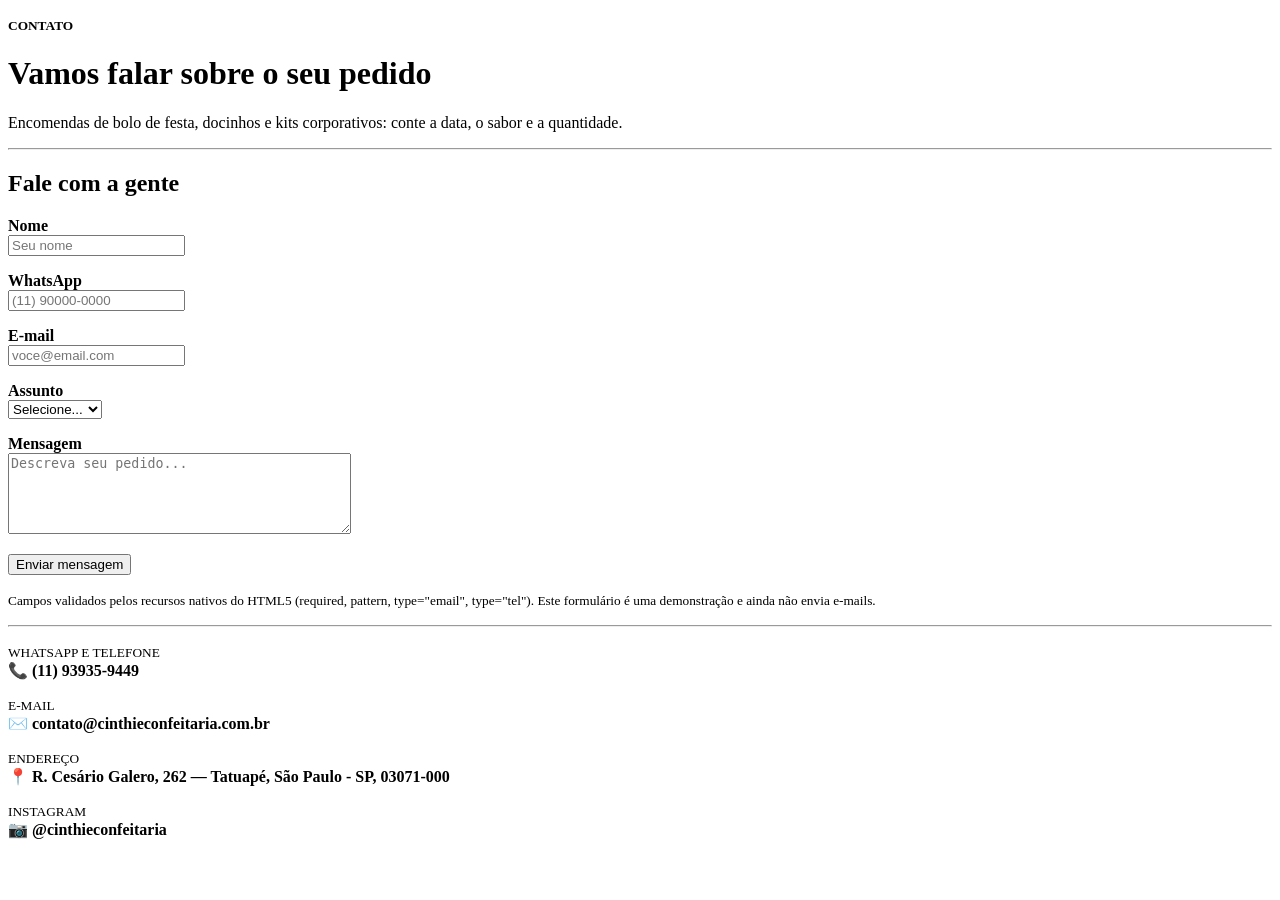
==== contato.html @ 6439cf7c "Cria a pagina de contato em HTML" ====
<!DOCTYPE html>
<html lang="pt-BR">
<head>
    <meta charset="UTF-8">
    <title>Contato - Cinthiê Confeitaria</title>
</head>
<body>

    <!-- CABEÇALHO -->
    <p><small><strong>CONTATO</strong></small></p>
    <h1>Vamos falar sobre o seu pedido</h1>
    <p>Encomendas de bolo de festa, docinhos e kits corporativos: conte a data, o sabor e a quantidade.</p>

    <hr>

    <!-- FORMULÁRIO DE CONTATO -->
    <h2>Fale com a gente</h2>
    
    <form action="" method="POST">
        
        <p>
            <label for="nome"><strong>Nome</strong></label><br>
            <input type="text" id="nome" name="nome" placeholder="Seu nome" required>
        </p>

        <p>
            <label for="whatsapp"><strong>WhatsApp</strong></label><br>
            <input type="tel" id="whatsapp" name="whatsapp" placeholder="(11) 90000-0000" pattern="[0-9() -]+" required>
        </p>

        <p>
            <label for="email"><strong>E-mail</strong></label><br>
            <input type="email" id="email" name="email" placeholder="voce@email.com" required>
        </p>

        <p>
            <label for="assunto"><strong>Assunto</strong></label><br>
            <select id="assunto" name="assunto" required>
                <option value="" disabled selected>Selecione...</option>
                <option value="encomenda">Encomenda</option>
                <option value="duvida">Dúvida</option>
                <option value="outros">Outros</option>
            </select>
        </p>

        <p>
            <label for="mensagem"><strong>Mensagem</strong></label><br>
            <textarea id="mensagem" name="mensagem" rows="5" cols="40" placeholder="Descreva seu pedido..." required></textarea>
        </p>

        <p>
            <button type="submit">Enviar mensagem</button>
        </p>

        <p>
            <small>Campos validados pelos recursos nativos do HTML5 (required, pattern, type="email", type="tel"). Este formulário é uma demonstração e ainda não envia e-mails.</small>
        </p>

    </form>

    <hr>

    <!-- INFORMAÇÕES DE CONTATO DIRETAS -->
    
    <p>
        <small>WHATSAPP E TELEFONE</small><br>
        <strong>📞 (11) 93935-9449</strong>
    </p>

    <p>
        <small>E-MAIL</small><br>
        <strong>✉️ contato@cinthieconfeitaria.com.br</strong>
    </p>

    <p>
        <small>ENDEREÇO</small><br>
        <strong>📍 R. Cesário Galero, 262 — Tatuapé, São Paulo - SP, 03071-000</strong>
    </p>

    <p>
        <small>INSTAGRAM</small><br>
        <strong>📷 @cinthieconfeitaria</strong>
    </p>

</body>
</html>
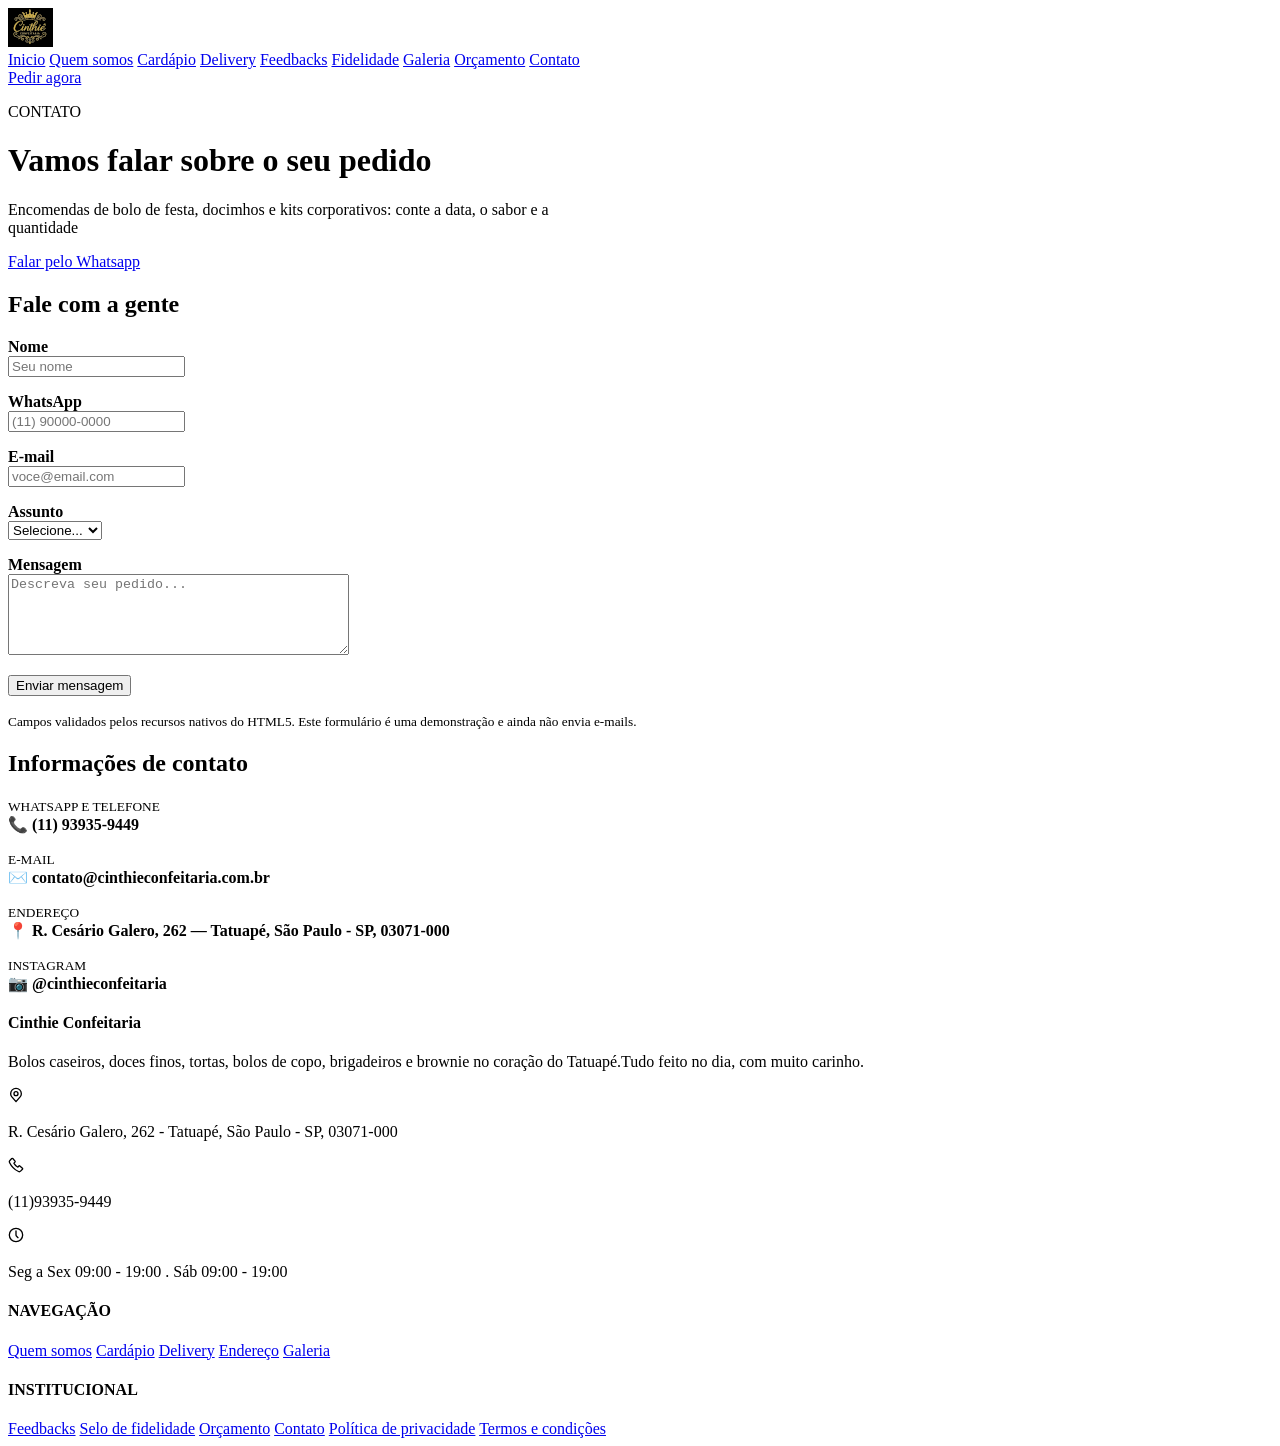
==== commit 437dccab: "Atualiza página endereço" ====
--- a/contato.html
+++ b/contato.html
@@ -5,82 +5,249 @@
     <title>Contato - Cinthiê Confeitaria</title>
 </head>
 <body>
-
-    <!-- CABEÇALHO -->
-    <p><small><strong>CONTATO</strong></small></p>
-    <h1>Vamos falar sobre o seu pedido</h1>
-    <p>Encomendas de bolo de festa, docinhos e kits corporativos: conte a data, o sabor e a quantidade.</p>
-
-    <hr>
-
-    <!-- FORMULÁRIO DE CONTATO -->
+    <header>
+        <nav>
+         <div class="logo">
+           <img src="assets/imagens/Logo.png" alt="Logo Cinthie Confeitaria">
+         </div>
+    
+         <div class="menu">
+           <a href="index.html">Inicio</a>
+           <a href="pages/quem-somos.html"> Quem somos</a>
+           <a href="pages/cardapio.html">Cardápio</a>
+           <a href="pages/delivery.html">Delivery</a>
+           <a href="pages/feedbacks.html">Feedbacks</a>
+           <a href="pages/fidelidade.html">Fidelidade</a>
+           <a href="pages/galeria.html">Galeria</a>
+           <a href="orcamento.html">Orçamento</a>
+           <a href="contato.html">Contato</a>
+         </div>
+    
+           <a class="botao-whatsapp" href="https://api.whatsapp.com/message/5Y5LJ5SL3XVCG1?autoload=1&app_absent=0" target="_blank"
+           rel="noopener noreferrer" >Pedir agora</a>
+       </nav>
+       <div class="linha-divisoria"></div>
+       <div class="banner">
+         <div class="coluna-texto">
+           <div class="texto">
+           <p class="informacao">CONTATO</p>
+           <h1>Vamos falar sobre o seu pedido</h1>
+           <p>Encomendas de bolo de festa, docimhos e kits corporativos: conte a data, o sabor e a  <br> quantidade</p>
+           </div>
+           <div class="botoes-home">
+             <a class="botao-principal"
+               href="https://api.whatsapp.com/message/5Y5LJ5SL3XVCG1?autoload=1&app_absent=0" target="_blank"
+               rel="noopener noreferrer">
+               Falar pelo Whatsapp
+             </a>
+           </div>
+         </div>
+       </div>
+       </header>
+
+       <main>
+        <article class="formulario-contato">
     <h2>Fale com a gente</h2>
     
     <form action="" method="POST">
         
         <p>
-            <label for="nome"><strong>Nome</strong></label><br>
-            <input type="text" id="nome" name="nome" placeholder="Seu nome" required>
-        </p>
-
-        <p>
-            <label for="whatsapp"><strong>WhatsApp</strong></label><br>
-            <input type="tel" id="whatsapp" name="whatsapp" placeholder="(11) 90000-0000" pattern="[0-9() -]+" required>
-        </p>
-
-        <p>
-            <label for="email"><strong>E-mail</strong></label><br>
-            <input type="email" id="email" name="email" placeholder="voce@email.com" required>
-        </p>
-
-        <p>
-            <label for="assunto"><strong>Assunto</strong></label><br>
-            <select id="assunto" name="assunto" required>
-                <option value="" disabled selected>Selecione...</option>
-                <option value="encomenda">Encomenda</option>
-                <option value="duvida">Dúvida</option>
-                <option value="outros">Outros</option>
+            <label for="nome">
+                <strong>Nome</strong>
+            </label>
+            <br>
+
+            <input
+                type="text"
+                id="nome"
+                name="nome"
+                placeholder="Seu nome"
+                required>
+        </p>
+
+        <p>
+            <label for="whatsapp">
+                <strong>WhatsApp</strong>
+            </label>
+            <br>
+
+            <input
+                type="tel"
+                id="whatsapp"
+                name="whatsapp"
+                placeholder="(11) 90000-0000"
+                pattern="[0-9() -]+"
+                required>
+        </p>
+
+        <p>
+            <label for="email">
+                <strong>E-mail</strong>
+            </label>
+            <br>
+
+            <input
+                type="email"
+                id="email"
+                name="email"
+                placeholder="voce@email.com"
+                required>
+        </p>
+
+        <p>
+            <label for="assunto">
+                <strong>Assunto</strong>
+            </label>
+            <br>
+
+            <select
+                id="assunto"
+                name="assunto"
+                required>
+
+                <option value="" disabled selected>
+                    Selecione...
+                </option>
+
+                <option value="encomenda">
+                    Encomenda
+                </option>
+
+                <option value="duvida">
+                    Dúvida
+                </option>
+
+                <option value="outros">
+                    Outros
+                </option>
+
             </select>
         </p>
 
         <p>
-            <label for="mensagem"><strong>Mensagem</strong></label><br>
-            <textarea id="mensagem" name="mensagem" rows="5" cols="40" placeholder="Descreva seu pedido..." required></textarea>
-        </p>
-
-        <p>
-            <button type="submit">Enviar mensagem</button>
-        </p>
-
-        <p>
-            <small>Campos validados pelos recursos nativos do HTML5 (required, pattern, type="email", type="tel"). Este formulário é uma demonstração e ainda não envia e-mails.</small>
+            <label for="mensagem">
+                <strong>Mensagem</strong>
+            </label>
+            <br>
+
+            <textarea
+                id="mensagem"
+                name="mensagem"
+                rows="5"
+                cols="40"
+                placeholder="Descreva seu pedido..."
+                required></textarea>
+        </p>
+
+        <p>
+            <button type="submit">
+                Enviar mensagem
+            </button>
+        </p>
+
+        <p>
+            <small>
+                Campos validados pelos recursos nativos do HTML5.
+                Este formulário é uma demonstração e ainda não envia e-mails.
+            </small>
         </p>
 
     </form>
 
-    <hr>
-
-    <!-- INFORMAÇÕES DE CONTATO DIRETAS -->
-    
-    <p>
-        <small>WHATSAPP E TELEFONE</small><br>
+</article>
+
+
+<article class="informacoes-contato">
+
+    <h2>Informações de contato</h2>
+
+    <p>
+        <small>WHATSAPP E TELEFONE</small>
+        <br>
         <strong>📞 (11) 93935-9449</strong>
     </p>
 
     <p>
-        <small>E-MAIL</small><br>
+        <small>E-MAIL</small>
+        <br>
         <strong>✉️ contato@cinthieconfeitaria.com.br</strong>
     </p>
 
     <p>
-        <small>ENDEREÇO</small><br>
-        <strong>📍 R. Cesário Galero, 262 — Tatuapé, São Paulo - SP, 03071-000</strong>
-    </p>
-
-    <p>
-        <small>INSTAGRAM</small><br>
+        <small>ENDEREÇO</small>
+        <br>
+        <strong>
+            📍 R. Cesário Galero, 262 — Tatuapé,
+            São Paulo - SP, 03071-000
+        </strong>
+    </p>
+
+    <p>
+        <small>INSTAGRAM</small>
+        <br>
         <strong>📷 @cinthieconfeitaria</strong>
     </p>
+</article>
+</main>
+
+    <footer>
+        <div class="informações">
+            <div class="marca">
+                <h4>Cinthie Confeitaria</h4>
+                <p>Bolos caseiros, doces finos, tortas, bolos de copo, brigadeiros e brownie no coração do Tatuapé.Tudo feito no dia, com muito carinho.
+                </p>
+                <span >
+                    <svg xmlns="http://www.w3.org/2000/svg" width="1em" height="1em" viewBox="0 0 24 24">
+                        <path d="M0 0h24v24H0z" fill="none" />
+                        <g fill="none" stroke="currentColor" stroke-linecap="round" stroke-linejoin="round" stroke-width="2">
+                        <circle cx="12" cy="10" r="3" />
+                        <path d="M12 2a8 8 0 0 0-8 8c0 1.892.402 3.13 1.5 4.5L12 22l6.5-7.5c1.098-1.37 1.5-2.608 1.5-4.5a8 8 0 0 0-8-8" />
+                        </g>
+                    </svg>
+                    <p>R. Cesário Galero, 262 - Tatuapé, São Paulo - SP, 03071-000</p>
+                    </span>
+ 
+                <span >
+                    <svg xmlns="http://www.w3.org/2000/svg" width="1em" height="1em" viewBox="0 0 24 24">
+                        <path d="M0 0h24v24H0z" fill="none" />
+                        <path fill="none" stroke="currentColor" stroke-linecap="round" stroke-linejoin="round" stroke-width="2" d="M10.554 6.24L7.171 2.335c-.39-.45-1.105-.448-1.558.006L2.831 5.128c-.828.829-1.065 2.06-.586 3.047a29.2 29.2 0 0 0 13.561 13.58c.986.479 2.216.242 3.044-.587l2.808-2.813c.455-.455.456-1.174.002-1.564l-3.92-3.365c-.41-.352-1.047-.306-1.458.106l-1.364 1.366a.46.46 0 0 1-.553.088a14.56 14.56 0 0 1-5.36-5.367a.46.46 0 0 1 .088-.554l1.36-1.361c.412-.414.457-1.054.101-1.465" />
+                    </svg>
+                    <p>(11)93935-9449  </p>
+                </span>
+ 
+                <span>
+                    <svg xmlns="http://www.w3.org/2000/svg" width="1em" height="1em" viewBox="0 0 24 24">
+                        <path d="M0 0h24v24H0z" fill="none" />
+                        <g fill="none" stroke="currentColor" stroke-linecap="round" stroke-linejoin="round" stroke-width="2">
+                        <circle cx="12" cy="12" r="10" />
+                        <path d="m15 16l-2.414-2.414A2 2 0 0 1 12 12.172V6" />
+                        </g>
+                    </svg>
+                    <p>Seg a Sex 09:00 - 19:00 . Sáb 09:00 - 19:00</p>
+                </span>
+            </div>
+ 
+            <div class="navegação">
+                <h4>NAVEGAÇÃO</h4>
+                <a href="pages/quem-somos.html">Quem somos</a>
+                <a href="pages/cardapio.html">Cardápio</a>
+                <a href="pages/delivery.html">Delivery</a>
+                <a href="pages/endereco.html">Endereço</a>
+                <a href="pages/galeria.html">Galeria</a>
+            </div>
+ 
+            <div class="institucional">
+                <h4>INSTITUCIONAL</h4>
+                <a href="pages/feedbacks.html">Feedbacks</a>
+                <a href="pages/fidelidade.html">Selo de fidelidade</a>
+                <a href="orcamento.html">Orçamento</a>
+                <a href="contato.html">Contato</a>
+                <a href="pages/politica.html">Política de privacidade</a>
+                <a href="pages/termos.html">Termos e condições</a>
+            </div>
+        </div>
+    </footer>
 
 </body>
+
 </html>
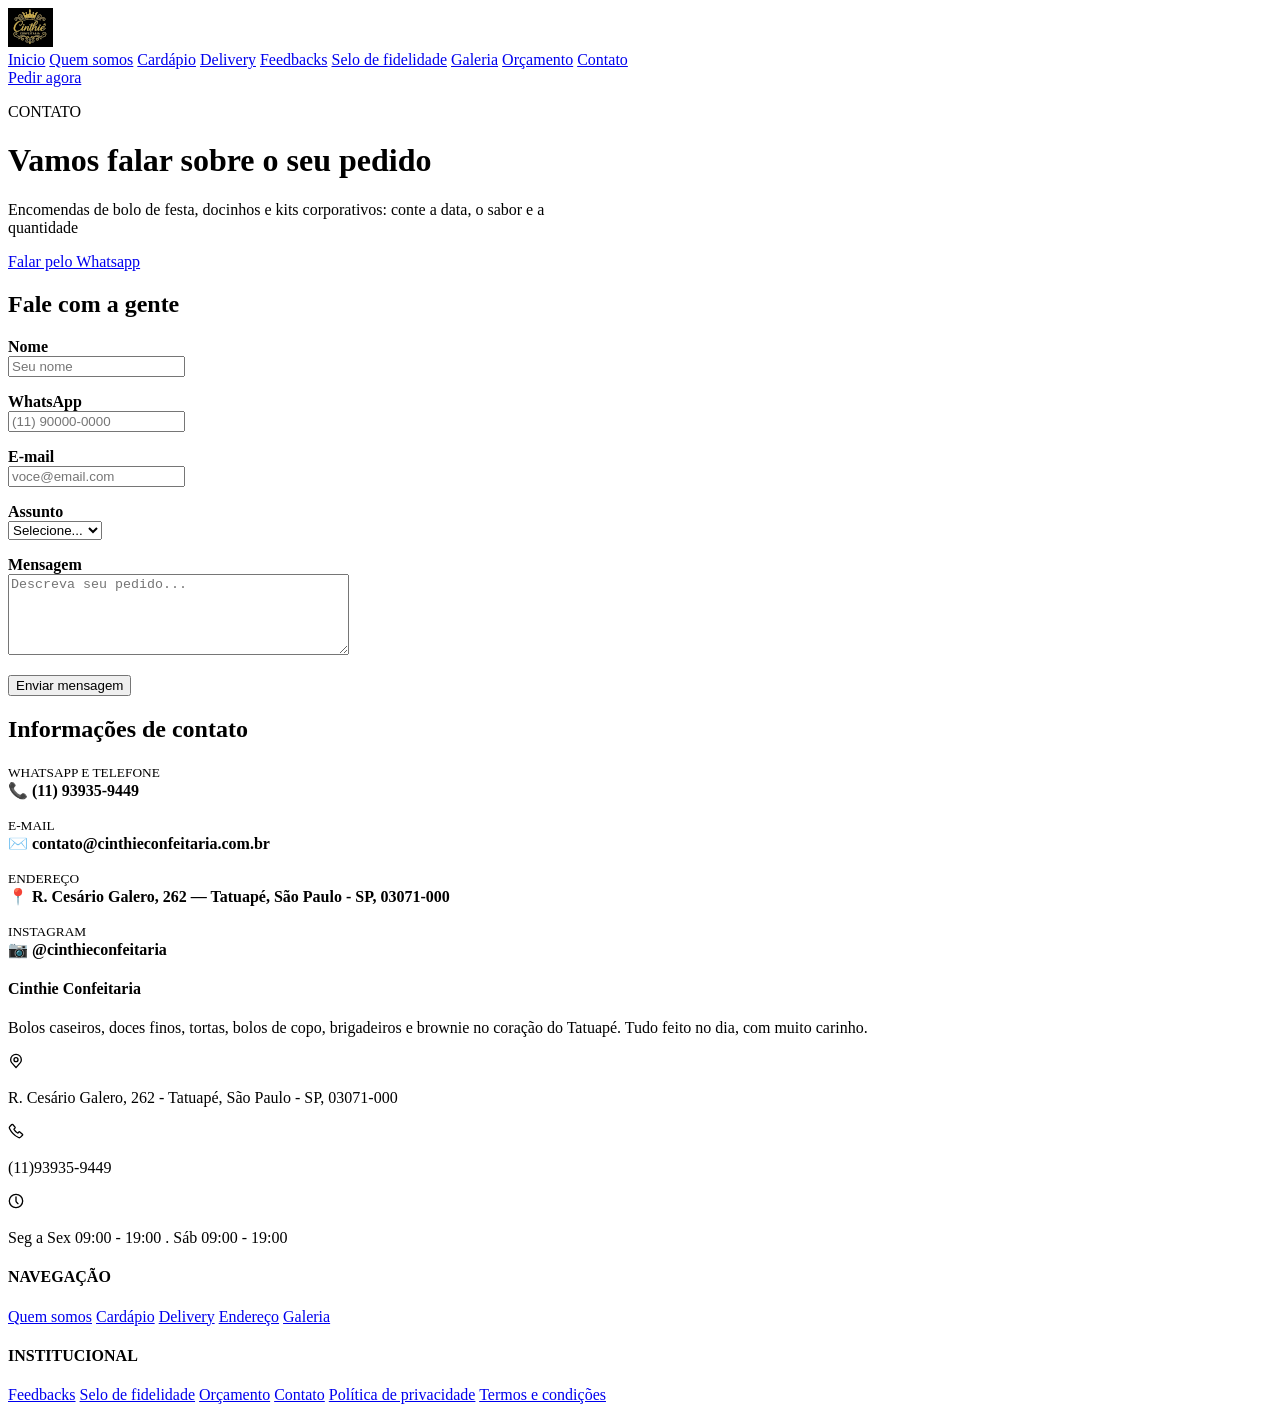
==== commit ff20cb4e: "Atualiza conteúdo do site" ====
--- a/contato.html
+++ b/contato.html
@@ -2,6 +2,7 @@
 <html lang="pt-BR">
 <head>
     <meta charset="UTF-8">
+    <meta name="viewport" content="width=device-width, initial-scale=1.0">
     <title>Contato - Cinthiê Confeitaria</title>
 </head>
 <body>
@@ -17,7 +18,7 @@
            <a href="pages/cardapio.html">Cardápio</a>
            <a href="pages/delivery.html">Delivery</a>
            <a href="pages/feedbacks.html">Feedbacks</a>
-           <a href="pages/fidelidade.html">Fidelidade</a>
+           <a href="pages/fidelidade.html">Selo de fidelidade</a>
            <a href="pages/galeria.html">Galeria</a>
            <a href="orcamento.html">Orçamento</a>
            <a href="contato.html">Contato</a>
@@ -32,7 +33,7 @@
            <div class="texto">
            <p class="informacao">CONTATO</p>
            <h1>Vamos falar sobre o seu pedido</h1>
-           <p>Encomendas de bolo de festa, docimhos e kits corporativos: conte a data, o sabor e a  <br> quantidade</p>
+           <p>Encomendas de bolo de festa, docinhos e kits corporativos: conte a data, o sabor e a  <br> quantidade</p>
            </div>
            <div class="botoes-home">
              <a class="botao-principal"
@@ -145,13 +146,6 @@
             </button>
         </p>
 
-        <p>
-            <small>
-                Campos validados pelos recursos nativos do HTML5.
-                Este formulário é uma demonstração e ainda não envia e-mails.
-            </small>
-        </p>
-
     </form>
 
 </article>
@@ -194,7 +188,7 @@
         <div class="informações">
             <div class="marca">
                 <h4>Cinthie Confeitaria</h4>
-                <p>Bolos caseiros, doces finos, tortas, bolos de copo, brigadeiros e brownie no coração do Tatuapé.Tudo feito no dia, com muito carinho.
+                <p>Bolos caseiros, doces finos, tortas, bolos de copo, brigadeiros e brownie no coração do Tatuapé. Tudo feito no dia, com muito carinho.
                 </p>
                 <span >
                     <svg xmlns="http://www.w3.org/2000/svg" width="1em" height="1em" viewBox="0 0 24 24">
